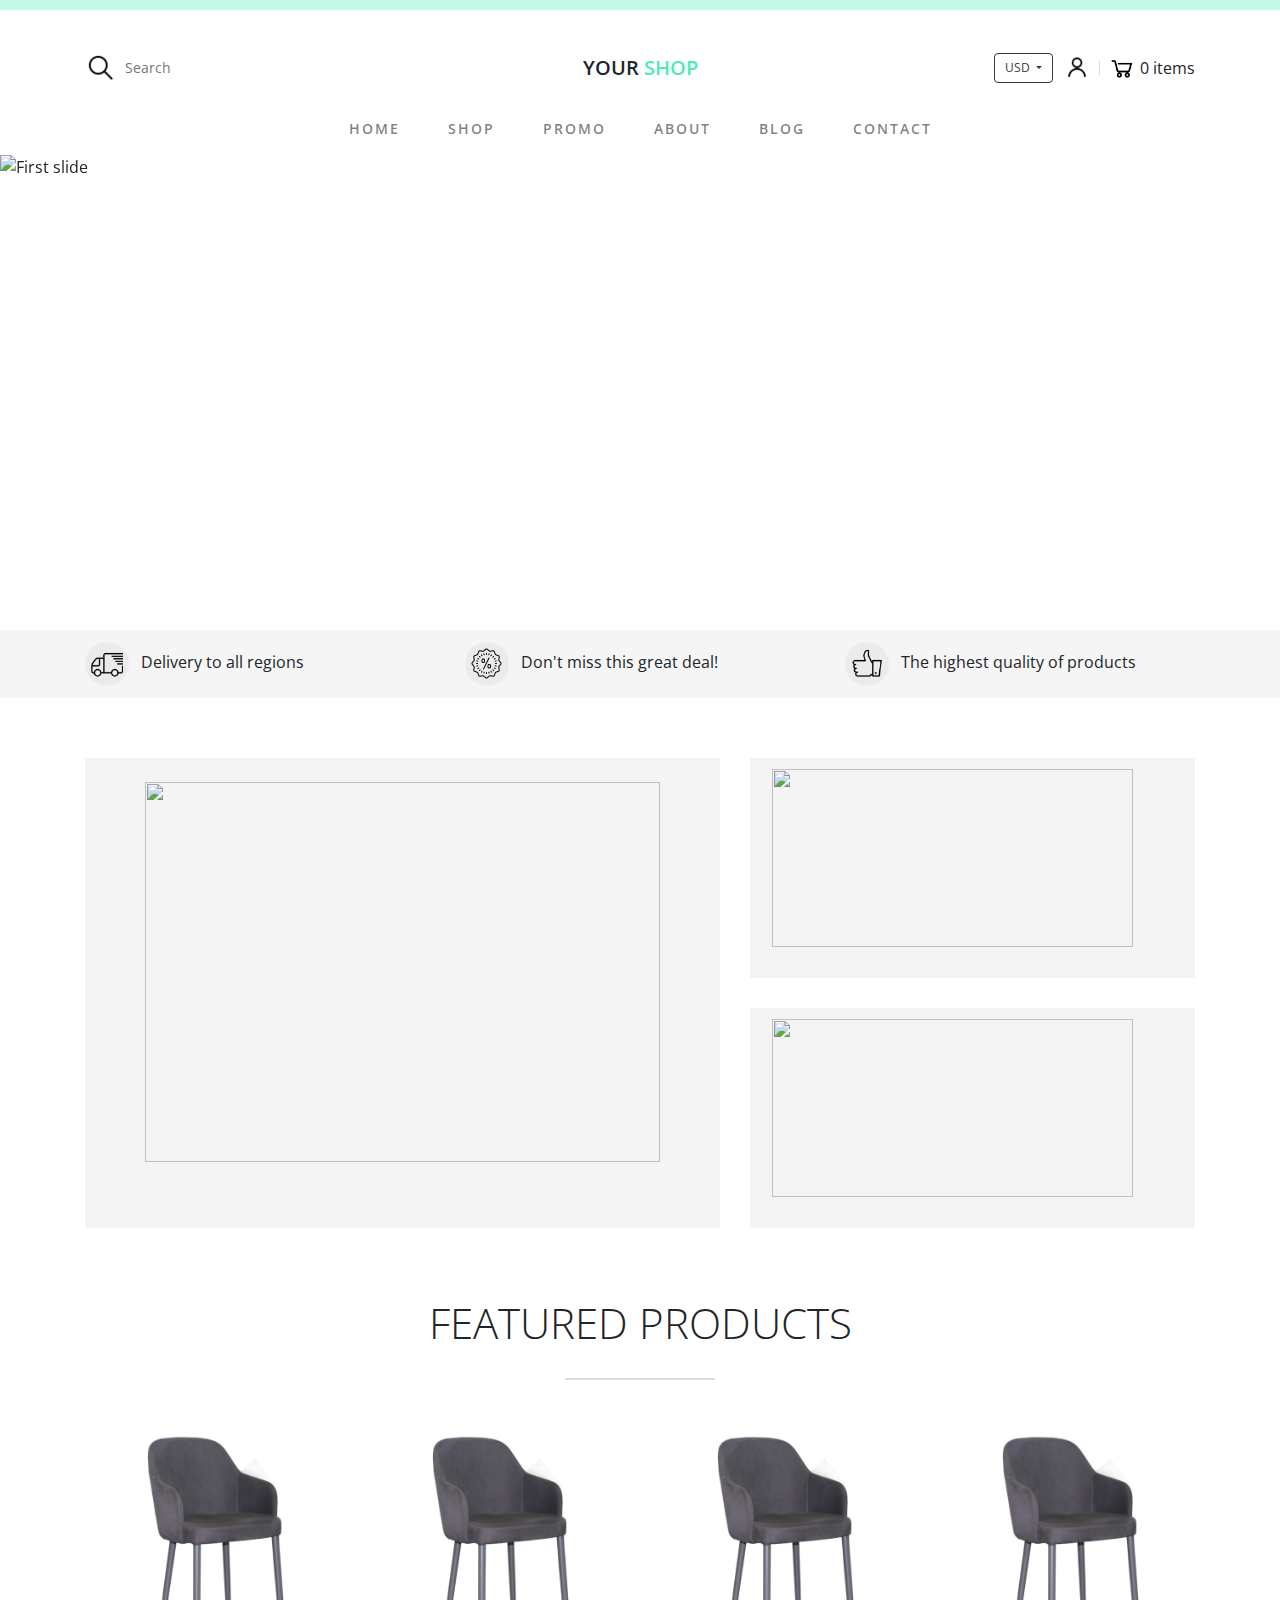
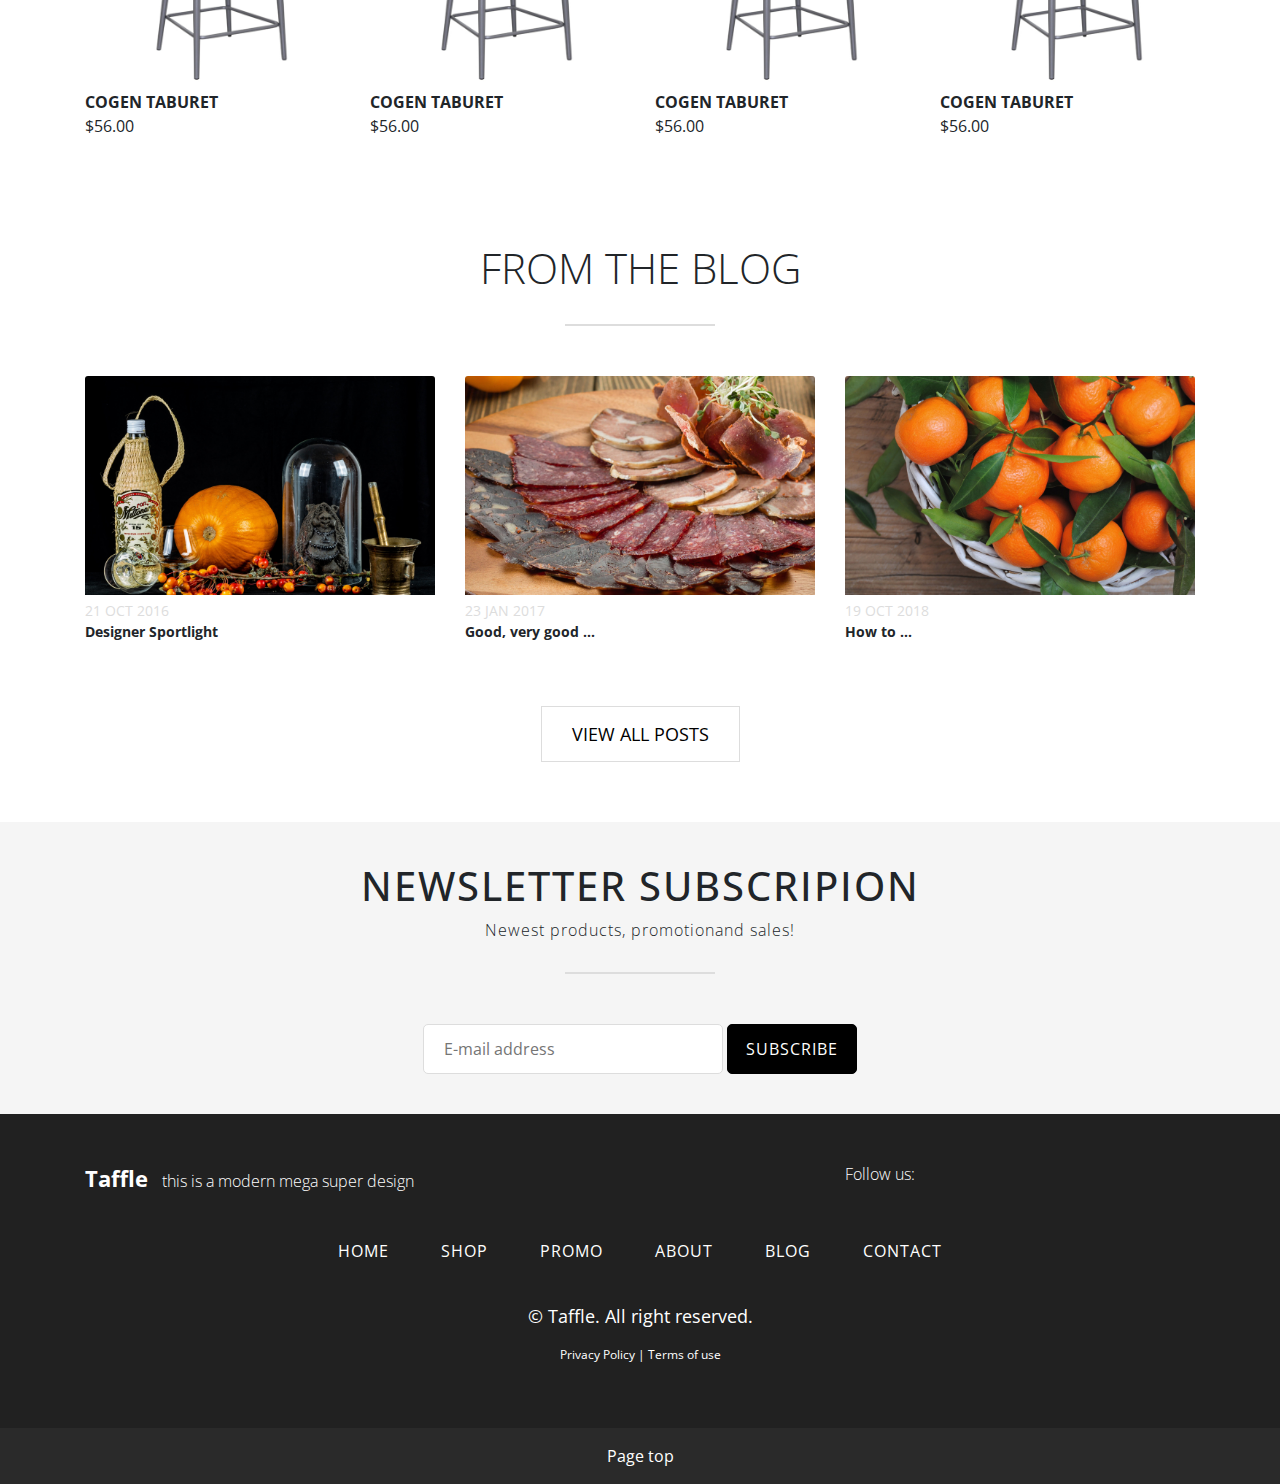
==== index.html @ da7d96e1 "taffle-v1" ====
<!doctype html>
<html lang="ru">
<head>
    <meta charset="utf-8">
    <meta name="viewport" content="width=device-width, initial-scale=1, shrink-to-fit=no">
    <link href="https://fonts.googleapis.com/css?family=Open+Sans:100,300,600,900" rel="stylesheet">
    <link rel="stylesheet" href="https://stackpath.bootstrapcdn.com/bootstrap/4.1.3/css/bootstrap.min.css">
    <link rel="stylesheet" href="css/style.css">
    <title>Shop</title>
</head>
<body>

<div id="app">
 

<div class="top-line"></div>

<header>
    <div>
        <div class="container">
            <div class="row justify-content-between align-items-center">
                <div class="col-12 col-md-4 padd">
                    <form>
                        <button class="navbar-toggler px-0 pr-1" type="submit"><span class="search"></span></button>
                        <input type="search" placeholder="Search">
                    </form>
                </div>
                <div class="col-12 col-md-4 text-center padd">
                    <h1 class="mb-0 logo-title">Your <span>Shop</span></h1>
                </div>
                <div class="col-12 col-md-4 padd text-right">
                    <ul class="nav justify-content-end">
                        <li class="nav-item align-self-center">
                            <div class="sel-lang">
                                <button class="btn btn-outline-dark dropdown-toggle" type="button"
                                        data-toggle="dropdown" aria-haspopup="true" aria-expanded="false">USD
                                </button>
                                <div class="dropdown-menu">
                                    <a class="dropdown-item" href="#">USD</a>
                                    <a class="dropdown-item" href="#">RUS</a>
                                    <a class="dropdown-item" href="#">CHINA</a>
                                </div>
                            </div>
                        </li>
                        <li class="nav-item align-self-center">
                            <a href="#"><img class="person" src="img/p.png" alt=""></a>
                        </li>
                        <li class="nav-item align-self-center">
                            <div class="line-p"></div>
                        </li>
                        <li class="nav-item align-self-center">
                            <a href="#"><img class="person" src="img/shop.png" alt=""></a>
                        </li>
                        <li class="nav-item align-self-center">
                            <p class="mb-0"><span class="counter pl-1">0</span>&nbsp;items</p>
                        </li>
                    </ul>

                </div>
            </div>
        </div>
    </div>
    <nav class="navbar navbar-expand-lg navbar-light">
        <div class="container">
            <button class="navbar-toggler" type="button" data-toggle="collapse" data-target="#navbarSupportedContent"
                    aria-controls="navbarSupportedContent" aria-expanded="false" aria-label="Toggle navigation">
                <span class="navbar-toggler-icon"></span>
            </button>

            <div class="collapse navbar-collapse" id="navbarSupportedContent">
                <ul class="navbar-nav mx-auto">
                    <li class="nav-item">
                        <a class="nav-link px-4" href="#">HOME</a>
                    </li>
                    <li class="nav-item">
                        <a class="nav-link px-4" href="#">SHOP</a>
                    </li>
                    <li class="nav-item">
                        <a class="nav-link px-4" href="#">PROMO</a>
                    </li>
                    <li class="nav-item">
                        <a class="nav-link px-4" href="#">ABOUT</a>
                    </li>
                    <li class="nav-item">
                        <a class="nav-link px-4" href="#">BLOG</a>
                    </li>
                    <li class="nav-item">
                        <a class="nav-link px-4" href="#">CONTACT</a>
                    </li>
                </ul>
            </div>
        </div>
    </nav>
</header>


<div id="carouselExampleControls" class="carousel slide" data-ride="carousel">
    <div class="carousel-inner">
        <div class="carousel-item active">
            <img class="d-block w-100" src="https://faberlic-onlajn.ru/images/stories/food/lamoda2015-120.jpg" alt="First slide">
        </div>
        <div class="carousel-item">
            <img class="d-block w-100" src="https://kp.ru/share/i/12/9966471/" alt="Second slide">
        </div>
        <div class="carousel-item">
            <img class="d-block w-100" src="http://raznic.ru/wp-content/uploads/2018/09/136.-%D0%BC%D0%BE%D0%B4%D0%B0-%D0%B8-%D1%81%D1%82%D0%B8%D0%BB%D1%8C.jpg" alt="Third slide">
        </div>
    </div>
    <a class="carousel-control-prev" href="#carouselExampleControls" role="button" data-slide="prev">
        <span class="carousel-control-prev-icon" aria-hidden="true"></span>
        <span class="sr-only">Previous</span>
    </a>
    <a class="carousel-control-next" href="#carouselExampleControls" role="button" data-slide="next">
        <span class="carousel-control-next-icon" aria-hidden="true"></span>
        <span class="sr-only">Next</span>
    </a>
</div>

<div class="box-info">
    <div class="container">
        <div class="row align-items-center">
            <div class="col-md-4 col-12">
                <div class="icon-box mr-2">
                    <img class="icon" src="img/doc.png" alt="">
                </div>
                <p>Delivery to all regions</p>
            </div>
            <div class="col-md-4 col-12">
                <div class="icon-box mr-2">
                    <img class="icon" src="img/sc.png" alt="">
                </div>
                <p>Don't miss this great deal!</p>
            </div>
            <div class="col-md-4 col-12">
                <div class="icon-box mr-2">
                    <img class="icon" src="img/like.png" alt="">
                </div>
                <p>The highest quality of products</p>
            </div>
        </div>
    </div>
</div>

<div class="sale pb-20">
    <div class="container">
        <div class="row">
            <div class="col-md-7 text-center">
                <div class="fit fit-big">
                    <img src="https://divanim.ru/upload/iblock/49e/49ea50bf5355e5b956f55c79e17a2a2e.png" alt="">
                </div>
            </div>
            <div class="col-md-5">
                <div class="row">
                    <div class="col-12 mb-30">
                        <div class="fit fit-small">
                            <img src="https://data2.polantis.com/image250/data/2/2/484/IKEA-Frosta_Stool-3D.png" alt="">
                        </div>
                    </div>
                    <div class="col-12">
                        <div class="fit fit-small">
                            <img src="https://i.pinimg.com/originals/17/96/d2/1796d27d163ca59ef1f9429b32998f09.png" alt="">
                        </div>
                    </div>
                </div>
            </div>
        </div>
    </div>
</div>

<div class="products pb-20 mt-50">
    <div class="container">
        <h2 class="text-center section-title">FEATURED PRODUCTS</h2>
        <div class="w-100">
            <div class="w-line"></div>
        </div>
        <div class="row">
            <div class="col-md-3 mb-30">
                <div class="card">
                    <img class="card-img-top" src="img/tab2.jpg" alt="">
                    <div class="card-body px-0">
                        <p class="mb-0"><b>COGEN TABURET</b></p>
                        <p class="mb-0">$56.00</p>
                    </div>
                </div>
            </div>
            <div class="col-md-3 mb-30">
                <div class="card">
                    <img class="card-img-top" src="img/tab2.jpg" alt="">
                    <div class="card-body px-0">
                        <p class="mb-0"><b>COGEN TABURET</b></p>
                        <p class="mb-0">$56.00</p>
                    </div>
                </div>
            </div>
            <div class="col-md-3 mb-30">
                <div class="card">
                    <img class="card-img-top" src="img/tab2.jpg" alt="">
                    <div class="card-body px-0">
                        <p class="mb-0"><b>COGEN TABURET</b></p>
                        <p class="mb-0">$56.00</p>
                    </div>
                </div>
            </div>
            <div class="col-md-3 mb-30">
                <div class="card">
                    <img class="card-img-top" src="img/tab2.jpg" alt="">
                    <div class="card-body px-0">
                        <p class="mb-0"><b>COGEN TABURET</b></p>
                        <p class="mb-0">$56.00</p>
                    </div>
                </div>
            </div>
        </div>
    </div>
</div>

<div class="blog pb-20 mt-50">
    <div class="container">
        <h2 class="text-center section-title">FROM THE BLOG</h2>
        <div class="w-100">
            <div class="w-line"></div>
        </div>
        <div class="row">
            <div class="col-md-4 mb-30">
                <div class="card">
                    <img class="card-img-top" src="img/bl1.jpg" alt="">
                    <div class="card-body px-0">
                        <p class="mb-0 grey">21 OCT 2016</p>
                        <p class="mb-0"><b>Designer Sportlight</b></p>
                    </div>
                </div>
            </div>
            <div class="col-md-4 mb-30">
                <div class="card">
                    <img class="card-img-top" src="img/bl2.jpg" alt="">
                    <div class="card-body px-0">
                        <p class="mb-0 grey">23 JAN 2017</p>
                        <p class="mb-0"><b>Good, very good ...</b></p>
                    </div>
                </div>
            </div>
            <div class="col-md-4 mb-30">
                <div class="card">
                    <img class="card-img-top" src="img/bl3.jpg" alt="">
                    <div class="card-body px-0">
                        <p class="mb-0 grey">19 OCT 2018</p>
                        <p class="mb-0"><b>How to ...</b></p>
                    </div>
                </div>
            </div>
        </div>
    </div>
</div>

<div class="w-100 posts mb-50">
    <div class="container text-center mt-4 pb-4">
        <a href="#">VIEW ALL POSTS</a>
    </div>
</div>

<div class="subscribe">
    <div class="container text-center">
        <h1>NEWSLETTER SUBSCRIPION</h1>
        <p>Newest products, promotionand sales!</p>
        <div class="w-100">
            <div class="w-line"></div>
        </div>
        <form>
            <input type="text" name="" placeholder="E-mail address">
            <button>SUBSCRIBE</button>
        </form>
    </div>
</div>

<footer>
    <div class="container">
        <div class="row pt-5 pb-1 justify-content-between top-footer text-white">
            <div class="col-md-5">
                <p><span class="f-taf"><b>Taffle</b></span>
                    this is a modern mega super design</p>
            </div>
            <div class="col-md-4">
                <p>Follow us:</p>
            </div>
        </div>
        <div class="w-100 text-center py-4">
            <ul>
                <li class="px-4"><a href="#">HOME</a></li>
                <li class="px-4"><a href="#">SHOP</a></li>
                <li class="px-4"><a href="#">PROMO</a></li>
                <li class="px-4"><a href="#">ABOUT</a></li>
                <li class="px-4"><a href="#">BLOG</a></li>
                <li class="px-4"><a href="#">CONTACT</a></li>
            </ul>
        </div>
        <div class="w-100 text-center text-white pb-5">
            <p class="fs18">&copy; Taffle. All right reserved.</p>
            <p class="fs12">Privacy Policy | Terms of use</p>
        </div>
    </div>
    <div class="pageTop w-100 text-center text-white">
        <p class="py-3 mb-0">Page top</p>
    </div>
</footer>
</div>

<script src="https://code.jquery.com/jquery-3.3.1.slim.min.js"></script>
<script src="https://cdnjs.cloudflare.com/ajax/libs/vue/2.5.21/vue.min.js"></script>       
<script src="https://cdnjs.cloudflare.com/ajax/libs/popper.js/1.14.3/umd/popper.min.js"
></script>
<script src="https://stackpath.bootstrapcdn.com/bootstrap/4.1.3/js/bootstrap.min.js"></script>  
<script src="js/wr.js?v=1"></script>      
</body>
</html>
---- css/style.css ----
* {
    margin: 0;
    padding: 0;
    outline: none !important;
    font-family: 'Open Sans', sans-serif;
}

a {
    text-decoration: none !important;
    transition: .3s;
}

.top-line {
    width: 100%;
    height: 10px;
    background: rgb(195, 249, 232);
}

.logo-title {
    text-transform: uppercase;
    font-size: 20px;
    font-weight: 600;
}

.logo-title span {
    color: #4deab9;
}

.nav-link {
    padding-top: 0;
    padding-bottom: 0;
    letter-spacing: 2px;
    font-size: 14px;
    color: black;
    font-weight: 600;
}

.navbar {
    padding: 16px 0;
}

.section-title {
    font-weight: 300;
    font-size: 42px;
}

.padd {
    padding-top: 38px;
    padding-bottom: 14px;
}

input[type="search"] {
    height: 30px;
    border: none;
    font-size: 14px;
    transition: .3s;
    border-color: #dddddd;
}

input[type="search"]:focus {
    border-bottom: 1px solid #dddddd;
}

.search {
    display: inline-block;
    width: 30px;
    height: 30px;
    vertical-align: middle;
    content: "";
    background: no-repeat center center;
    background-size: 100% 100%;
    background-image: url("../img/s.png");
}

.sel-lang button{
    font-size: 12px !important;
    padding: 5px 10px;
    margin-right: 10px;
}

.person {
    width: 28px;
    height: 28px;
}

.line-p {
    margin: 0 8px;
    height: 16px;
    width: 1px;
    background: #dddddd;
}

.box-info {
    width: 100%;
    height: 68px;
    background: rgb(245, 245, 245);
    margin-bottom: 60px;
}

.box-info .row {
    height: 68px;
}

.box-info p{
    display: inline-block;
    margin-bottom: 0;
}

.icon {
    width: 32px;
    height: 32px;
}

.icon-box {
    display: inline-block;
    padding: 6px;
    background: rgb(235, 235, 235);
    border-radius: 50%;
}

.mb-30 {
    margin-bottom: 30px;
}

.pb-20 {
    padding-bottom: 20px;
}

.mt-50 {
    margin-top: 50px;
}

.mb-50 {
    margin-bottom: 50px;
}

.sale img {
    width: 100%;
    display: block;
}

.im img {
    object-fit: cover;
}

.fit {
    overflow: hidden;
    display: flex;
    justify-content: center;
    align-items: center;
    outline: 0px solid #ccc !important;
    background: #f4f4f4;
    cursor: pointer;
    transition: .2s;
}

.fit img {
    transition: .4s;
}

.fit:hover {
    background: #eee;
}

.fit:hover img {
    transform: scale(0.95);
}

.fit-big {
    width: 100%;
    height: 470px;
}

.fit-small {
    width: 100%;
    height: 220px;
}

.fit img {
    height: 90%;
    width: 90%;
    object-fit: contain;
}

.w-line {
    width: 150px;
    margin: 30px auto 50px;
    height: 2px;
    background: #dddddd;
}

.carousel-item {
    height: 475px;
}

/* .carousel-control-prev-icon {
    background-image: url(../img/);
} */

.card {
    border: none;
}

.card-body {
    padding: 5px 0;
}

.grey {
    color: #dddddd;
}

.blog .card-body {
    font-size: 14px;
}

.posts a {
    padding: 15px 30px;
    border: 1px solid #dddddd;
    color: black;
    font-size: 18px;
    margin-bottom: 30px;
}

.subscribe {
    padding: 40px 0;
    background: rgb(245, 245, 245);
}

.subscribe h1 {
    letter-spacing: 2px;
    font-weight: 500;
}

.subscribe p {
    font-weight: 300;
    letter-spacing: 1px;
}

.subscribe input {
    width: 300px;
    height: 50px;
    padding: 5px 20px;
    border: 1px solid #dddddd;
    border-radius: 5px;
}

.subscribe button {
    height: 50px;
    width: 130px;
    background: black;
    color: white;
    letter-spacing: 1px;
    border: 1px solid black;
    border-radius: 5px;
    cursor: pointer;
}

footer {
    background: rgb(33, 33, 33);
}

footer li {
    display: inline-block;
}

footer a {
    color: white;
    letter-spacing: 1px;
}

.fs18 {
    font-size: 18px
}

.fs12 {
    font-size: 12px;
}

.pageTop {
    background: rgb(42, 42, 42);
}

.f-taf {
    font-size: 22px;
    padding-right: 10px;
    font-weight: 500;
}

.top-footer {
    font-weight: 300;
}
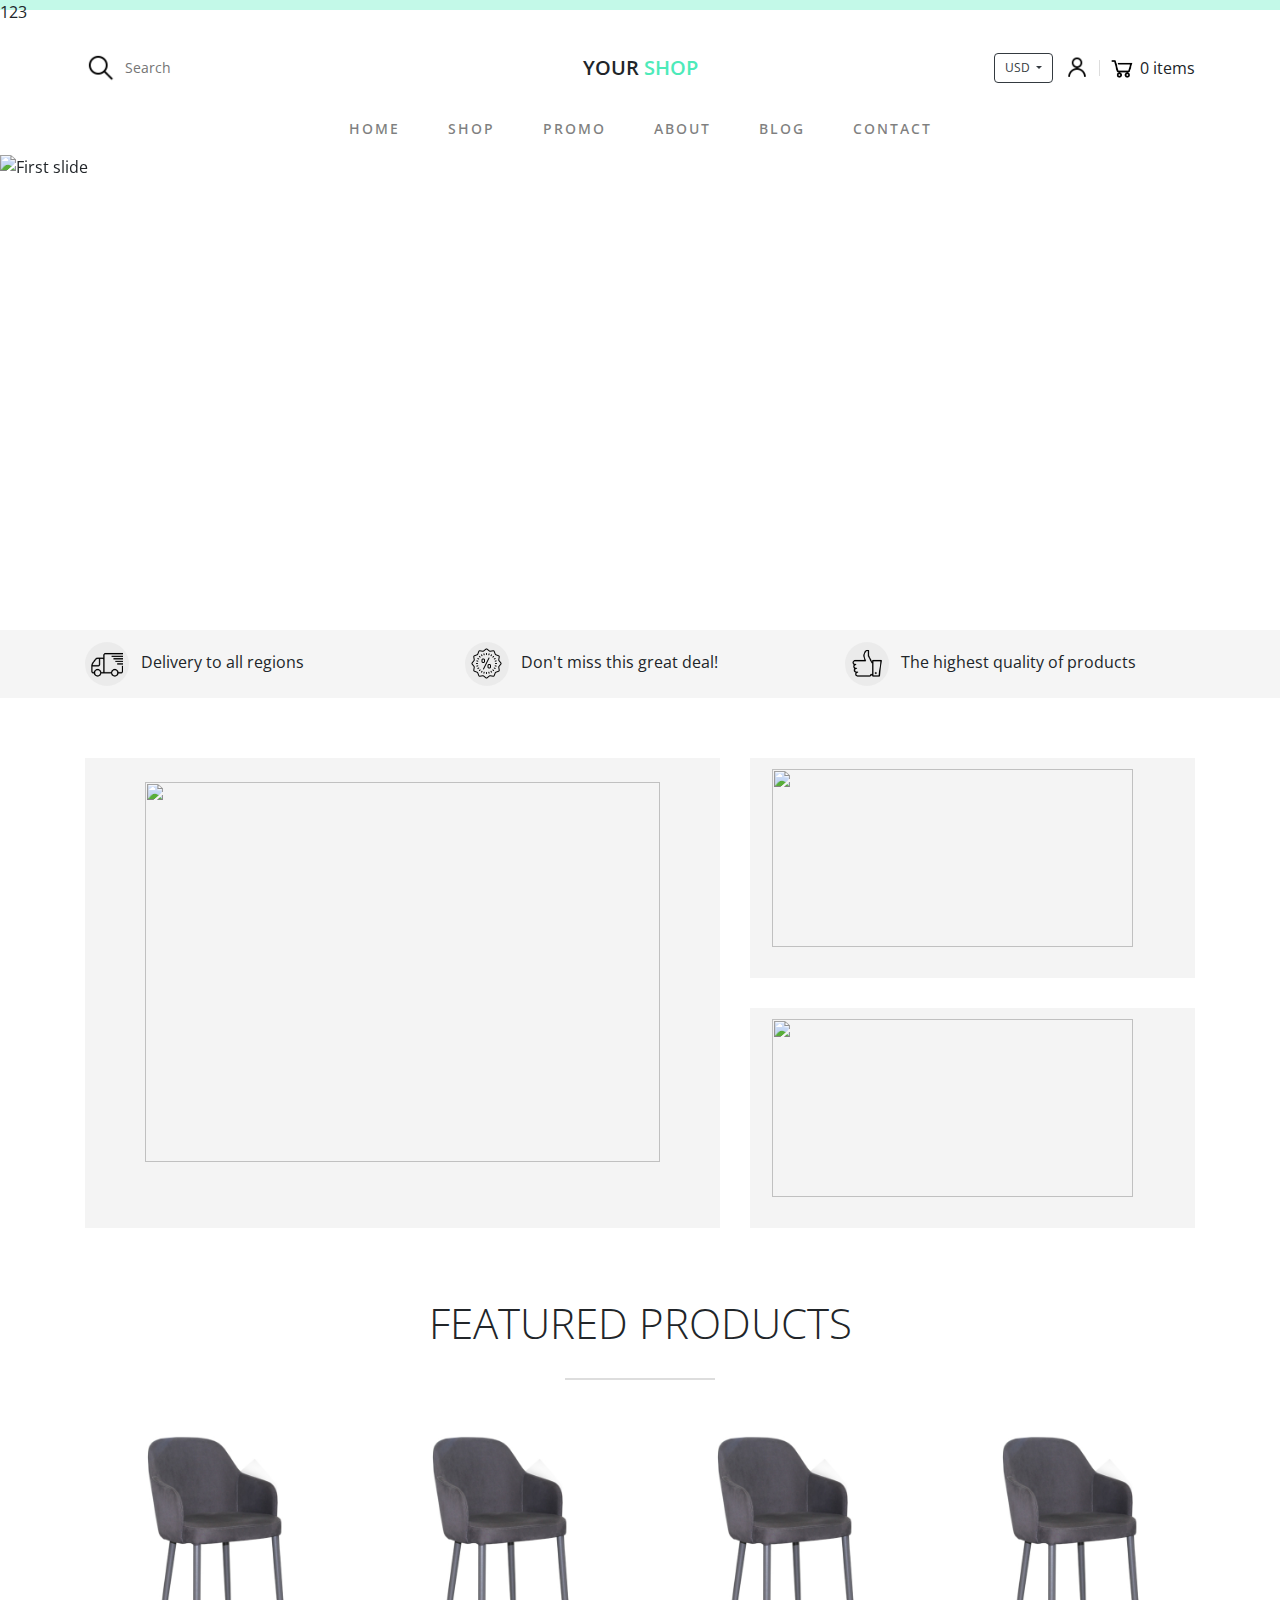
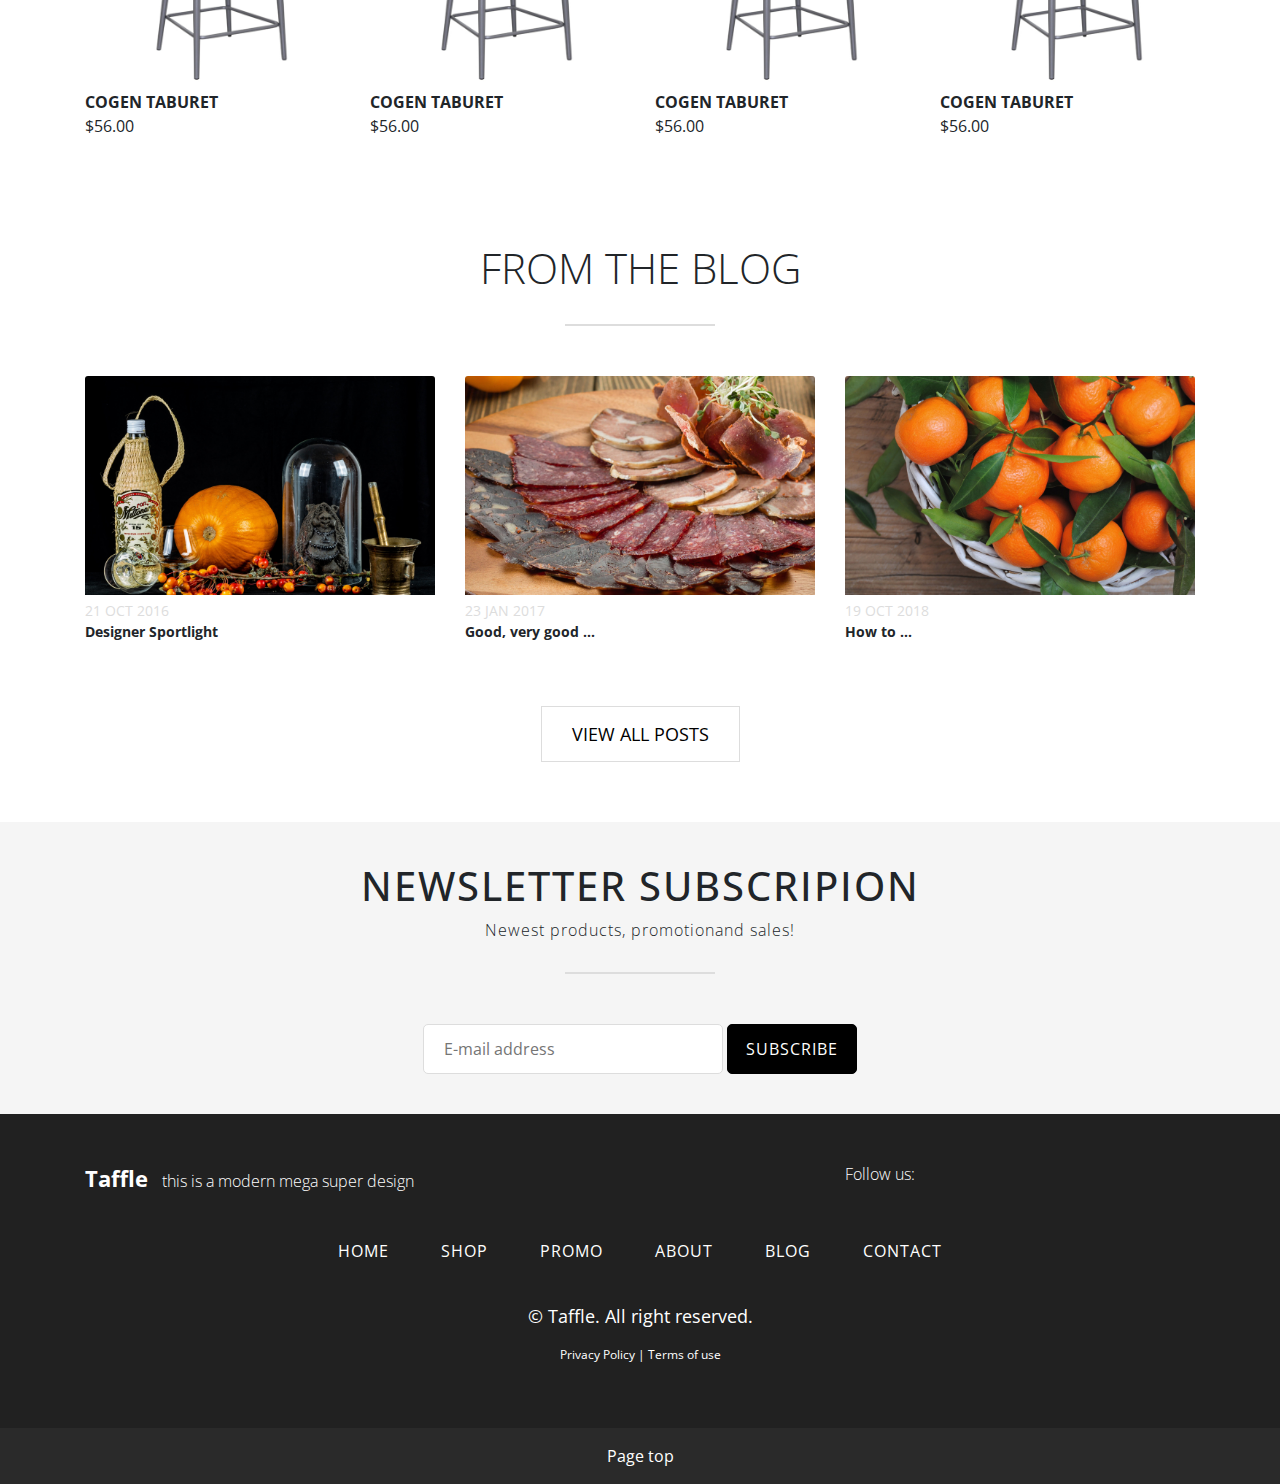
==== commit b60f8e1c: "last index" ====
--- a/index.html
+++ b/index.html
@@ -13,7 +13,9 @@
 <div id="app">
  
 
-<div class="top-line"></div>
+<div class="top-line">
+    123
+</div>
 
 <header>
     <div>
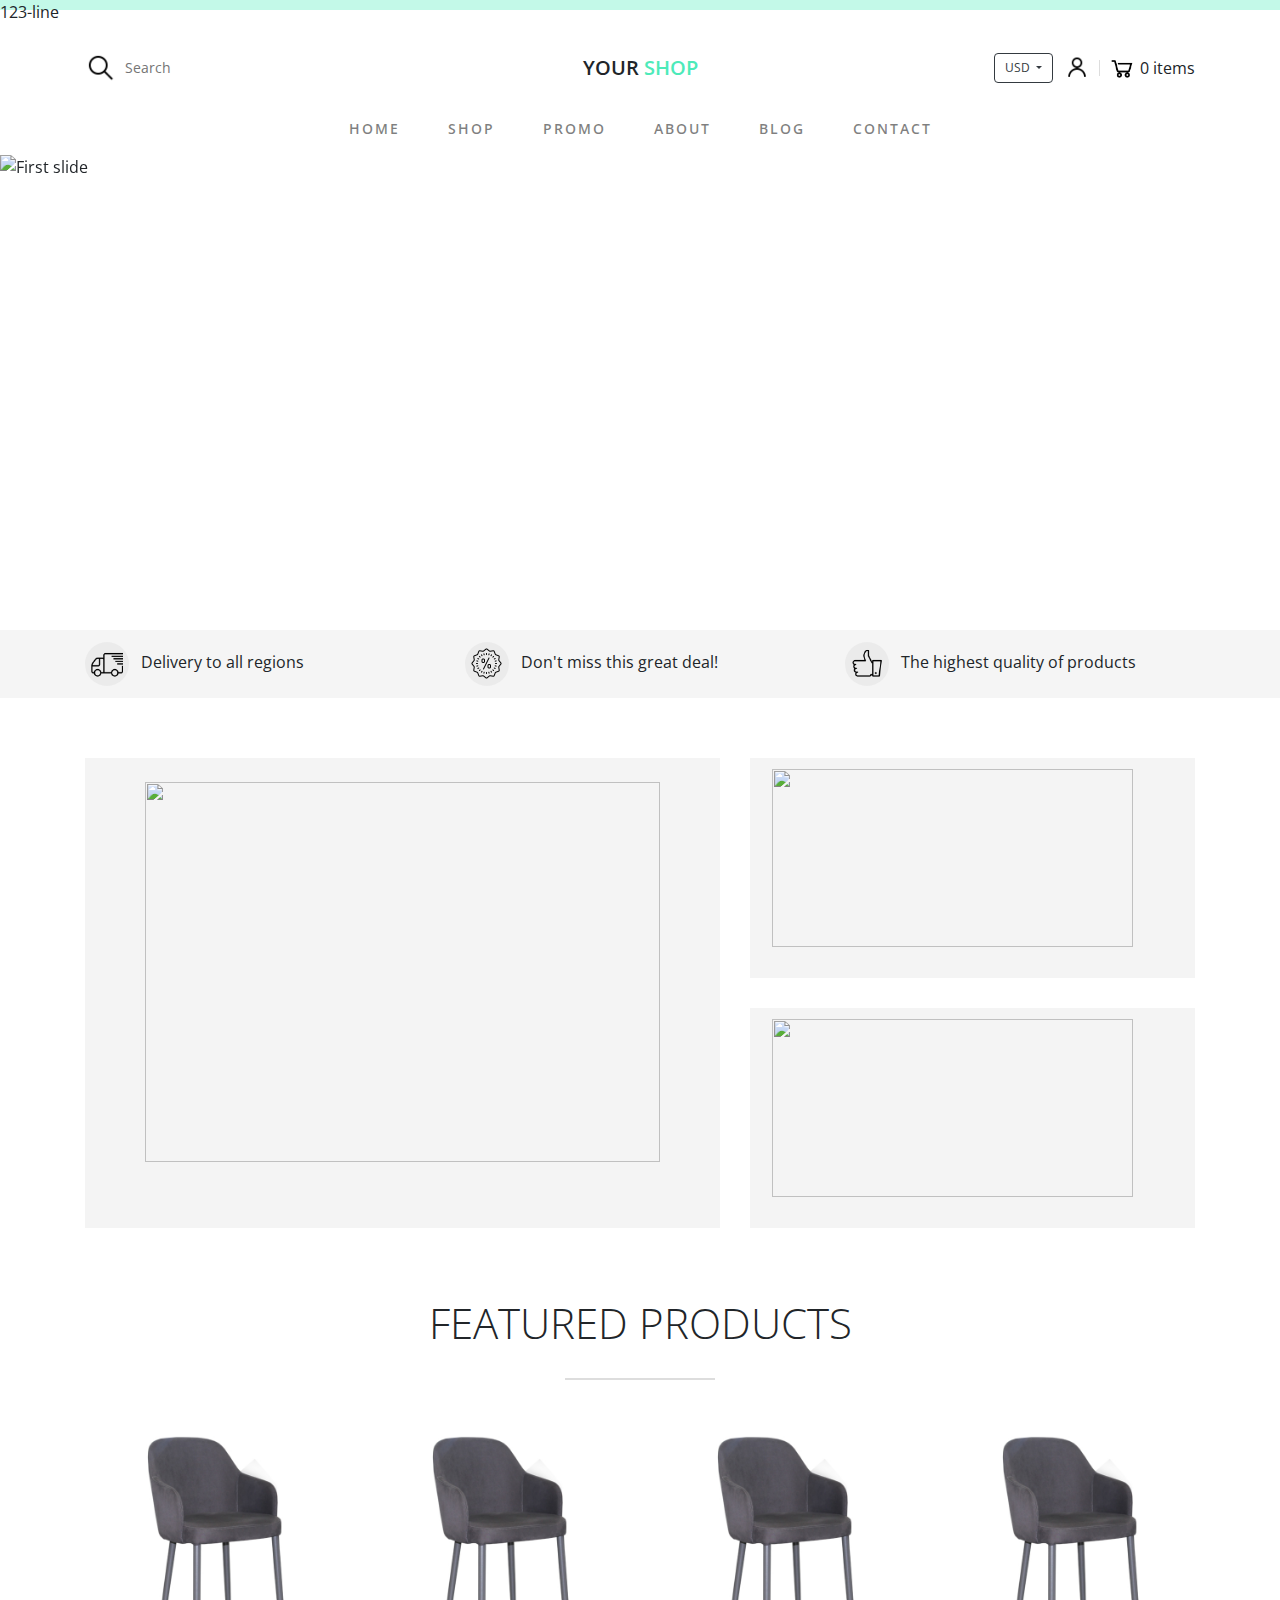
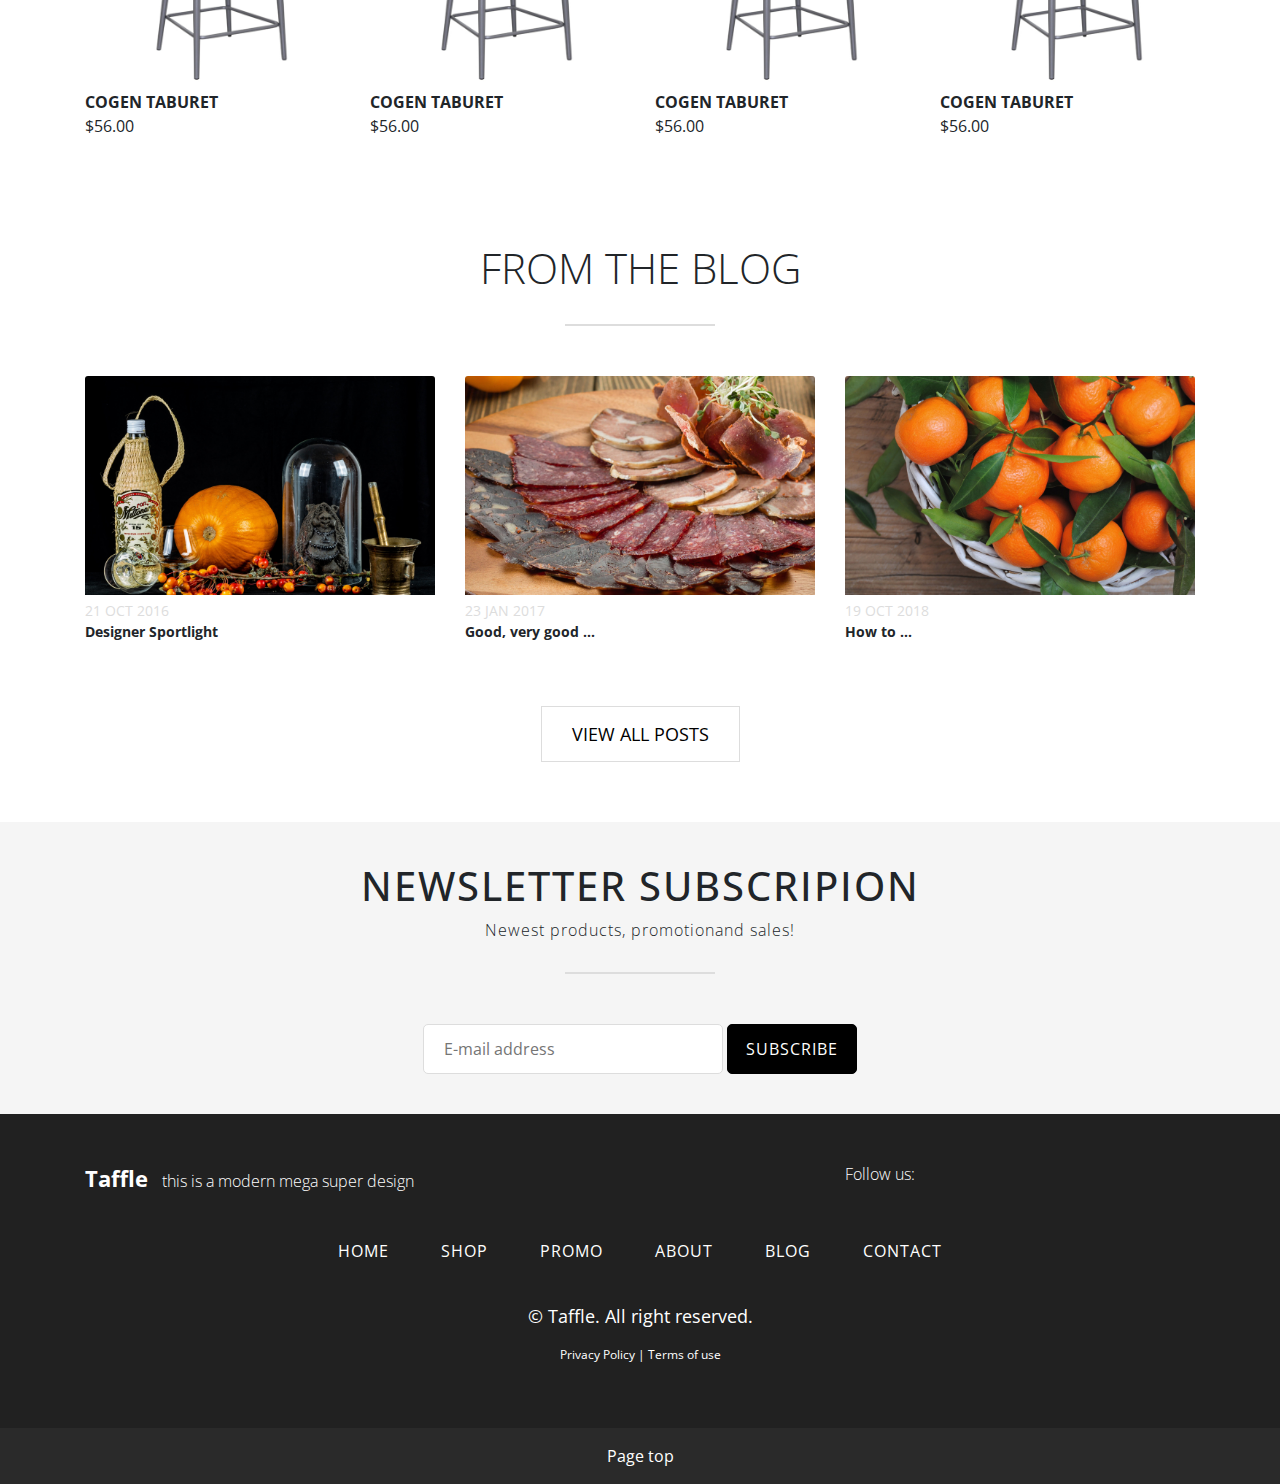
==== commit 8e51669c: "last-index-2" ====
--- a/index.html
+++ b/index.html
@@ -14,7 +14,7 @@
  
 
 <div class="top-line">
-    123
+    123-line
 </div>
 
 <header>
